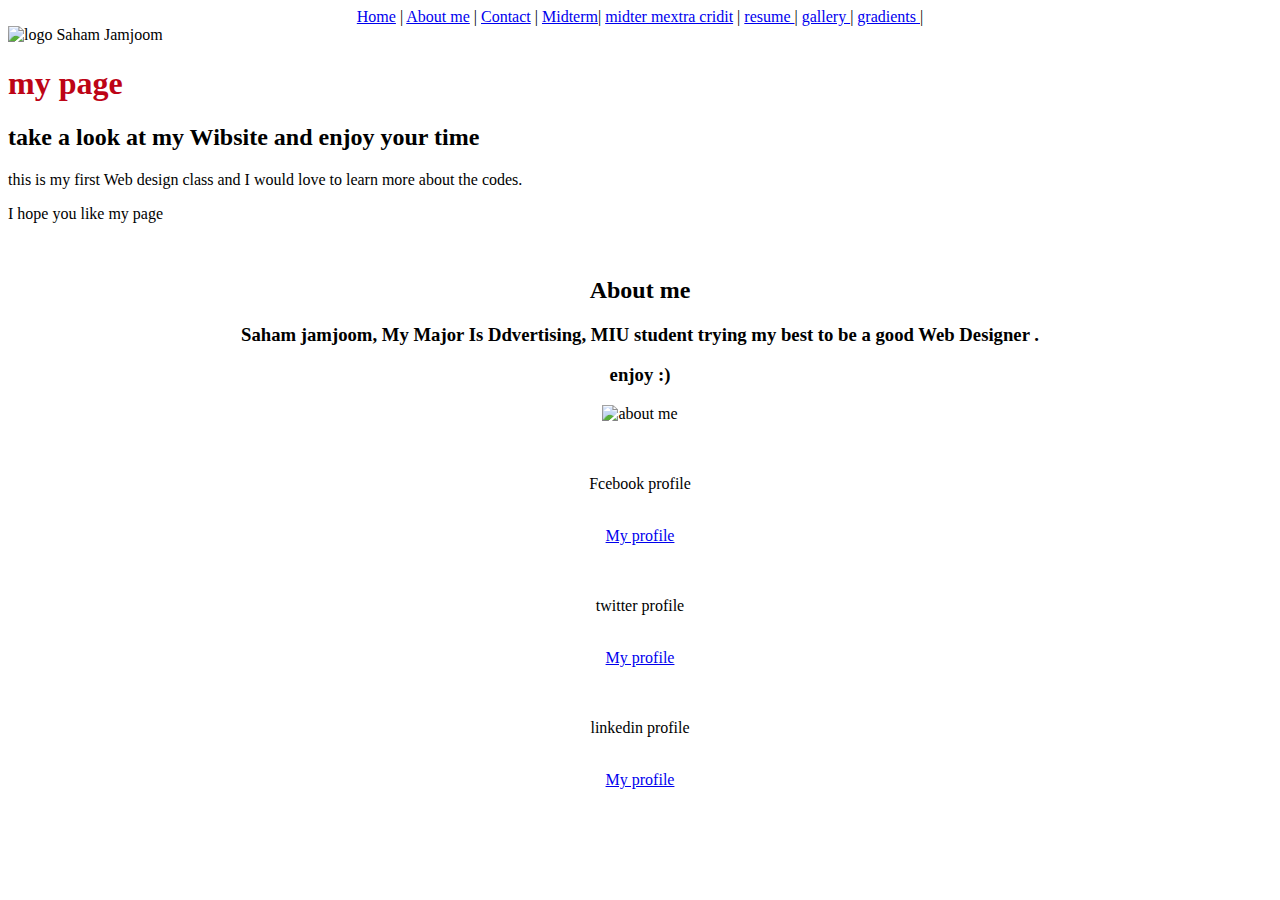
==== about me.html @ f8e79192 "Update about me.html" ====
<!doctype html>
	<html>
<link href='http://fonts.googleapis.com/css?family=Ubuntu:400italic' rel='stylesheet' type='text/css'>
<head>
<meta charset="utf-8">
	        
<title> Saham Jamjoom woow </title>
<style>
  </head>

body{
 
  font-family:'Lucida Sans';
font-size:30px;
background-color: #C9C7C1;
}
h1{
  color: #BD0416;
}

p:hover{
  opacity: .5;
}



#greeting {
  
  background-image: url(http://static.pexels.com/wp-content/uploads/2015/03/house-warehouse-white-4945.jpg);
  background-size:1000px
  height:1000px;
}

</style>
    <div align="center">
      <nav>
  <a href="index.html">Home</a> |
  <a href="about me.html">About me</a> |
  <a href="contact.html">Contact</a> |
  <a href="Midterm.html">Midterm</a>|
  <a href="midtermextracridit.html">midter mextra cridit</a> |
  <a href="resume.html">resume </a>|
<a href="gallery.html">gallery </a>|
<a href="gradients.html">gradients </a>|
</nav></div>


<body>
<img src="http://i.imgur.com/hUp7CXw.gif" title="source: imgur.com" alt="logo Saham Jamjoom">
<section id="greeting">

<h1> my page </h1>

<h2> take a look at my Wibsite and enjoy your time </h2>

<p> this is my first Web design class and I would love to learn more about the codes.
<p> I hope you like my page </p>
	      
	    
	       
	        <br>
	        <div align="center">
	        <article>
	  <h2>About me </h2>
	  <h3>Saham jamjoom, My Major Is Ddvertising, MIU student trying my best to be a good Web Designer .<h3>
	  <h3>enjoy :)<h3>
	</article></div>
	        <div align="center">
	        <img src="https://cloud.githubusercontent.com/assets/11861767/7502313/2c44ab6e-f409-11e4-88ea-e8e930313c5c.jpg" alt="about me"
	        style="height:300px"> </div>
	     
</section>
 <br><br><div align="center"><p>Fcebook profile</p><br><a href="https://www.facebook.com/saham.jamjoom">My profile</a></div>
<br><br><div align="center"><p>twitter profile</p><br><a href="https://twitter.com/sahamjamjoom">My profile</a></div>
<br><br><div align="center"><p>linkedin profile</p><br><a href="https://www.linkedin.com/profile/view?id=376892688&trk=nav_responsive_tab_profile">My profile</a></div>
</body>
</html>
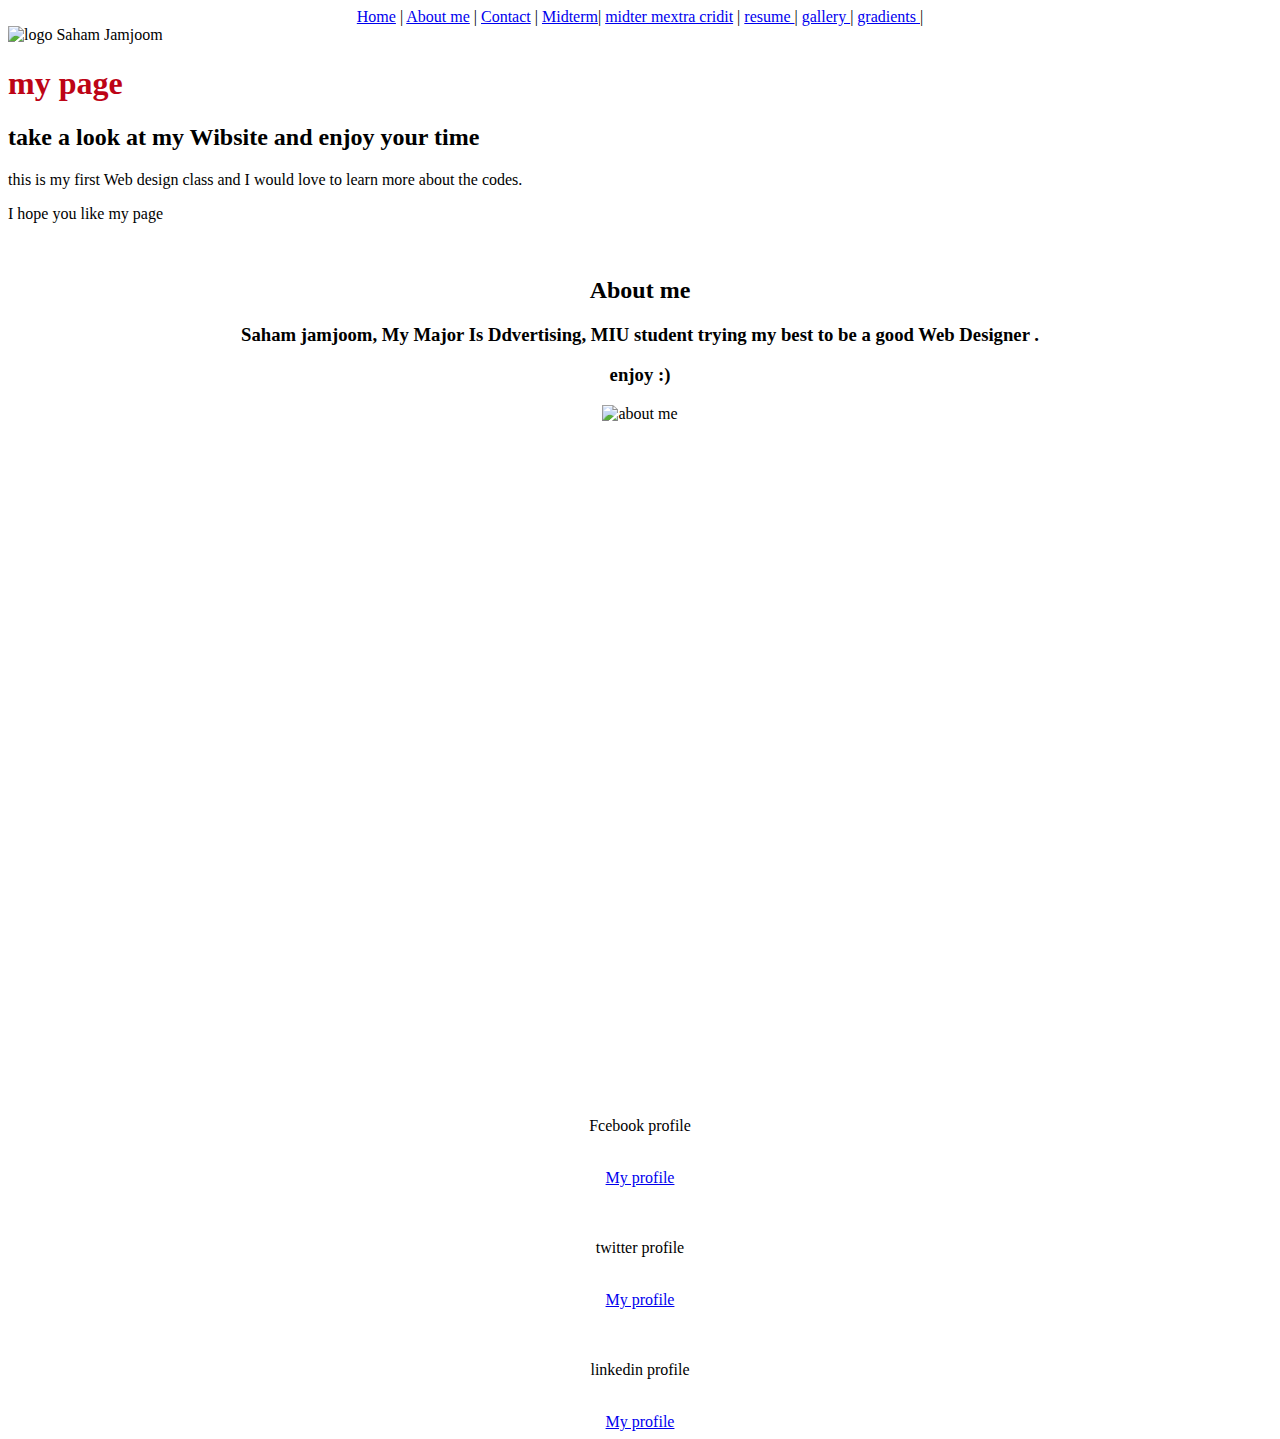
==== commit 3c3b33ab: "Update about me.html" ====
--- a/about me.html
+++ b/about me.html
@@ -27,7 +27,7 @@
 #greeting {
   
   background-image: url(http://static.pexels.com/wp-content/uploads/2015/03/house-warehouse-white-4945.jpg);
-  background-size:1000px
+  background-size:1000px;
   height:1000px;
 }
 
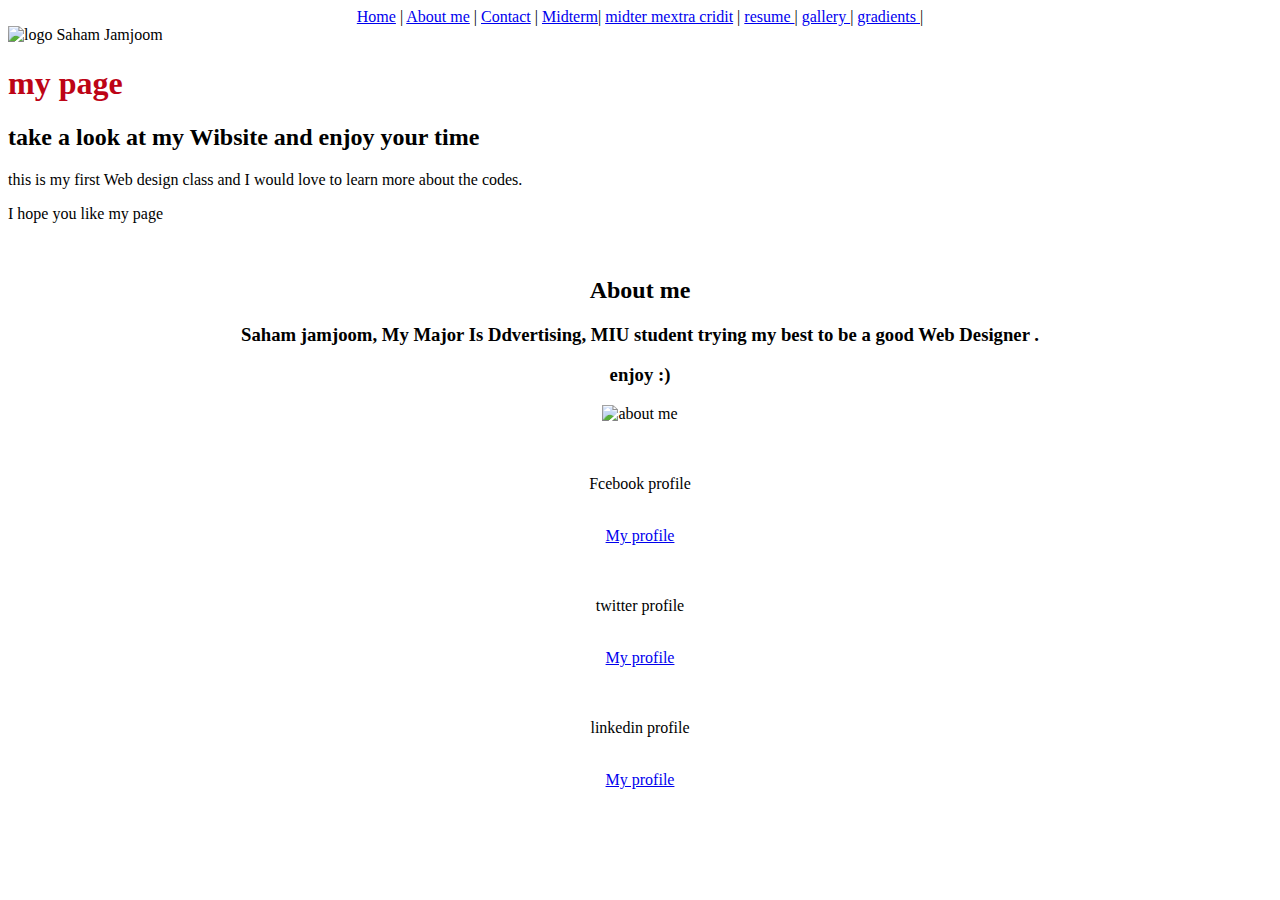
==== commit e78c5c97: "Update about me.html" ====
--- a/about me.html
+++ b/about me.html
@@ -27,8 +27,8 @@
 #greeting {
   
   background-image: url(http://static.pexels.com/wp-content/uploads/2015/03/house-warehouse-white-4945.jpg);
-  background-size:1000px;
-  height:1000px;
+  background-size:
+  height:700px;
 }
 
 </style>
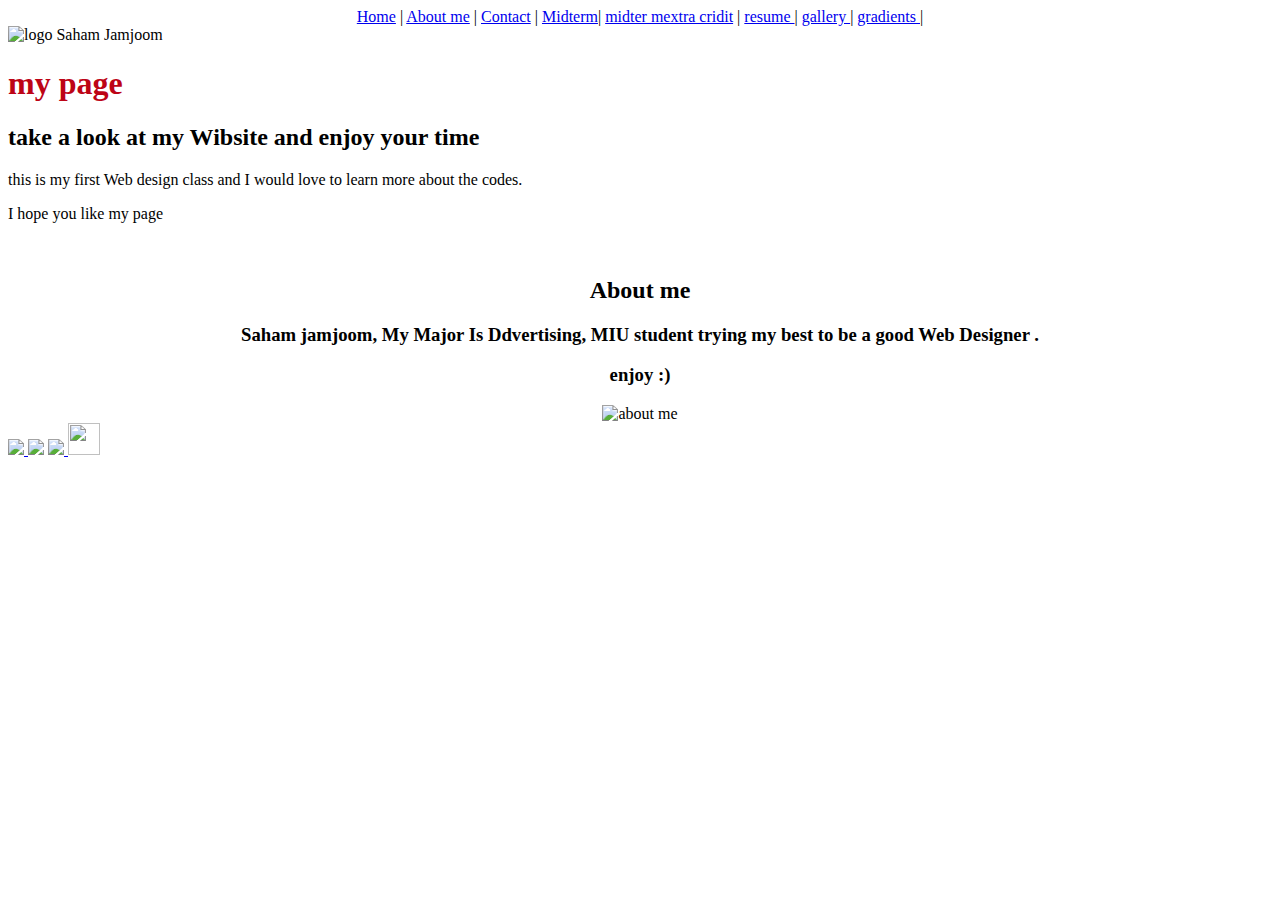
==== commit d3dab854: "Update about me.html" ====
--- a/about me.html
+++ b/about me.html
@@ -70,9 +70,13 @@
 	        style="height:300px"> </div>
 	     
 </section>
- <br><br><div align="center"><p>Fcebook profile</p><br><a href="https://www.facebook.com/saham.jamjoom">My profile</a></div>
-<br><br><div align="center"><p>twitter profile</p><br><a href="https://twitter.com/sahamjamjoom">My profile</a></div>
-<br><br><div align="center"><p>linkedin profile</p><br><a href="https://www.linkedin.com/profile/view?id=376892688&trk=nav_responsive_tab_profile">My profile</a></div>
+ <a href="mailto:s-jamjoom@hotmail.com" target="_blank"> <img src="http://salon-9elementsgmbh.netdna-ssl.com/system/files/5476b0/0c342b828e3e000009/email.png" width="32"> </a>
+<a href="https://www.facebook.com/saham.jamjoom" target="_blank"><img src="https://cdn0.iconfinder.com/data/icons/social-flat-rounded-rects/512/facebook-32.png"></a>
+<a href="https://twitter.com/sahamjamjoom" target="_blank"> <img src="http://i.imgur.com/TkBsgZ5.png" width="32"> </a>
+<a href="https://instagram.com/sahamjamjoom/" target="_blank"><img src="http://arkansasteachercorps.org/wp-content/uploads/2014/11/Instagram-logo-005.png" width=" 32"="" height="32"> </a>
+</div>
+
+
 </body>
 </html>
 
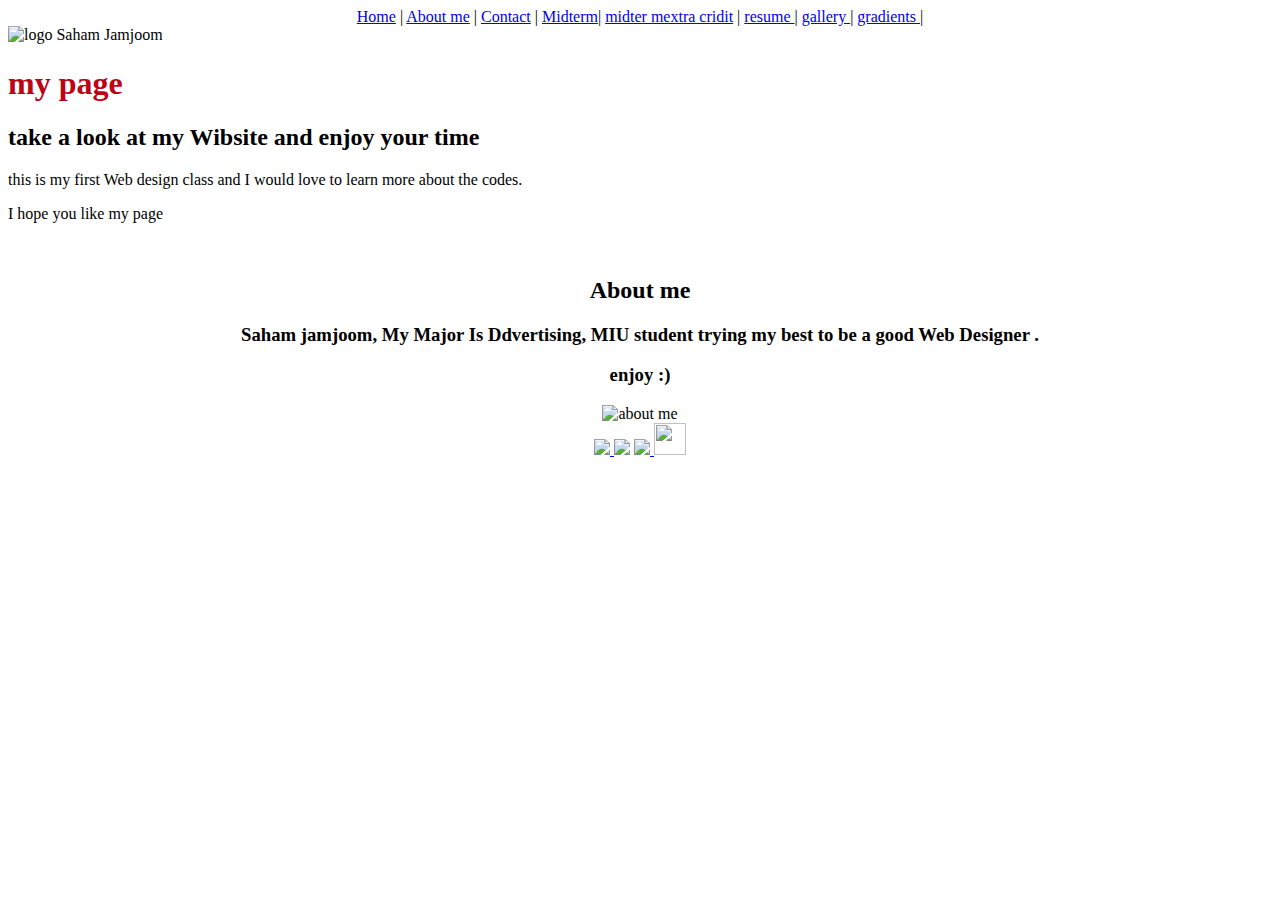
==== commit fead8c88: "Update about me.html" ====
--- a/about me.html
+++ b/about me.html
@@ -70,6 +70,7 @@
 	        style="height:300px"> </div>
 	     
 </section>
+<div align="center">
  <a href="mailto:s-jamjoom@hotmail.com" target="_blank"> <img src="http://salon-9elementsgmbh.netdna-ssl.com/system/files/5476b0/0c342b828e3e000009/email.png" width="32"> </a>
 <a href="https://www.facebook.com/saham.jamjoom" target="_blank"><img src="https://cdn0.iconfinder.com/data/icons/social-flat-rounded-rects/512/facebook-32.png"></a>
 <a href="https://twitter.com/sahamjamjoom" target="_blank"> <img src="http://i.imgur.com/TkBsgZ5.png" width="32"> </a>
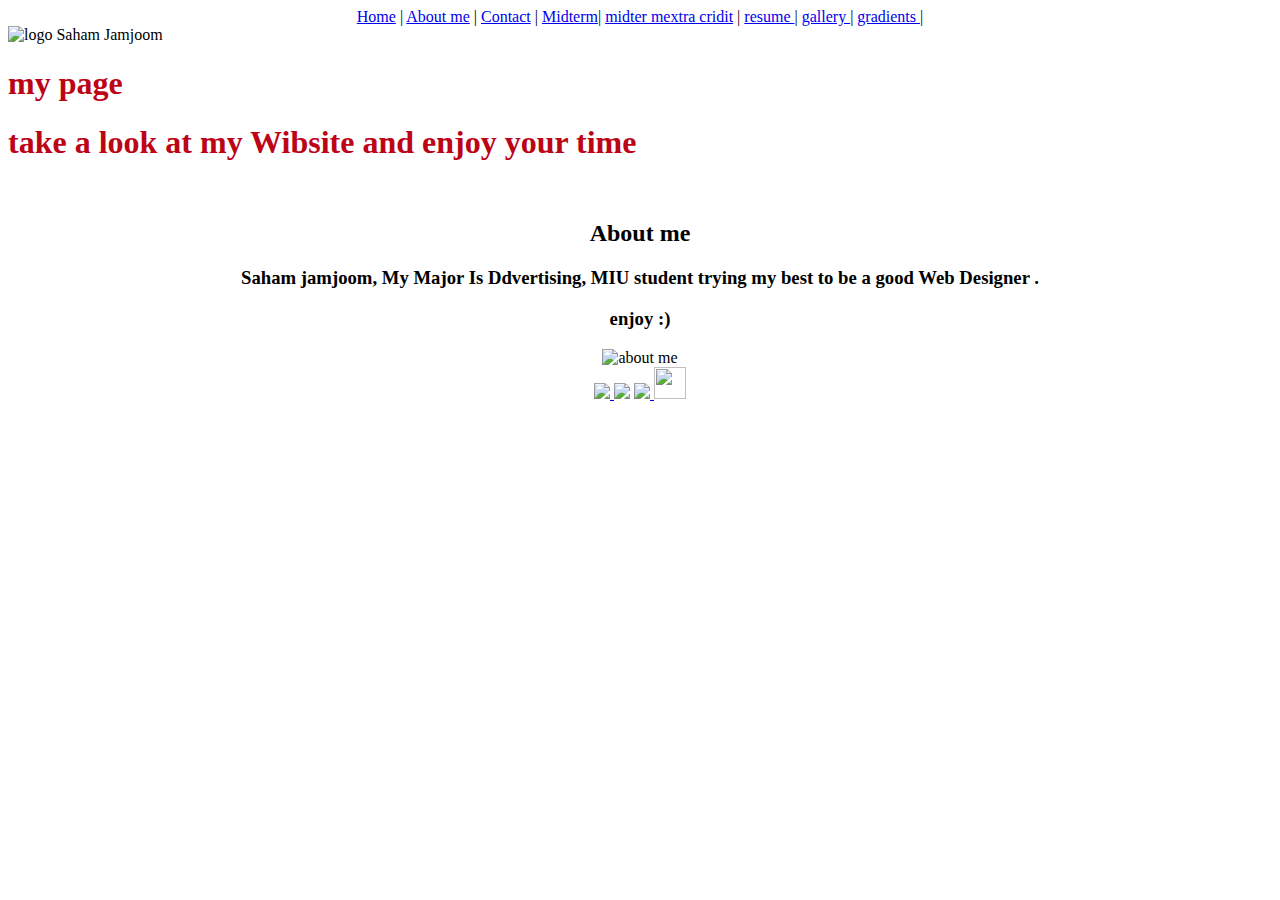
==== commit 4d9153a6: "Update about me.html" ====
--- a/about me.html
+++ b/about me.html
@@ -51,10 +51,9 @@
 
 <h1> my page </h1>
 
-<h2> take a look at my Wibsite and enjoy your time </h2>
+<h1> take a look at my Wibsite and enjoy your time </h1>
 
-<p> this is my first Web design class and I would love to learn more about the codes.
-<p> I hope you like my page </p>
+
 	      
 	    
 	       
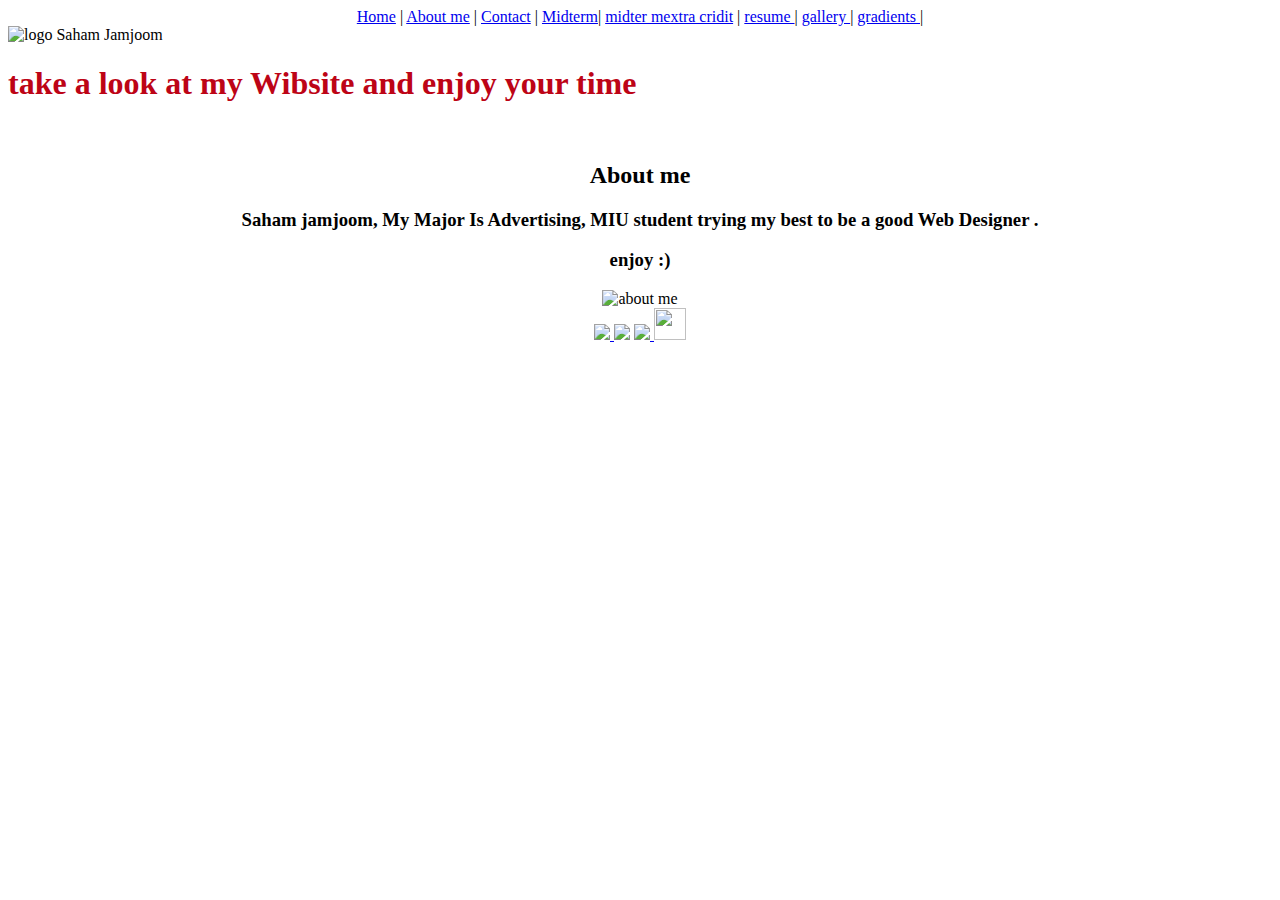
==== commit aa04c391: "Update about me.html" ====
--- a/about me.html
+++ b/about me.html
@@ -4,7 +4,7 @@
 <head>
 <meta charset="utf-8">
 	        
-<title> Saham Jamjoom woow </title>
+<title> Saham Jamjoom  </title>
 <style>
   </head>
 
@@ -49,7 +49,7 @@
 <img src="http://i.imgur.com/hUp7CXw.gif" title="source: imgur.com" alt="logo Saham Jamjoom">
 <section id="greeting">
 
-<h1> my page </h1>
+
 
 <h1> take a look at my Wibsite and enjoy your time </h1>
 
@@ -61,7 +61,7 @@
 	        <div align="center">
 	        <article>
 	  <h2>About me </h2>
-	  <h3>Saham jamjoom, My Major Is Ddvertising, MIU student trying my best to be a good Web Designer .<h3>
+	  <h3>Saham jamjoom, My Major Is Advertising, MIU student trying my best to be a good Web Designer .<h3>
 	  <h3>enjoy :)<h3>
 	</article></div>
 	        <div align="center">
